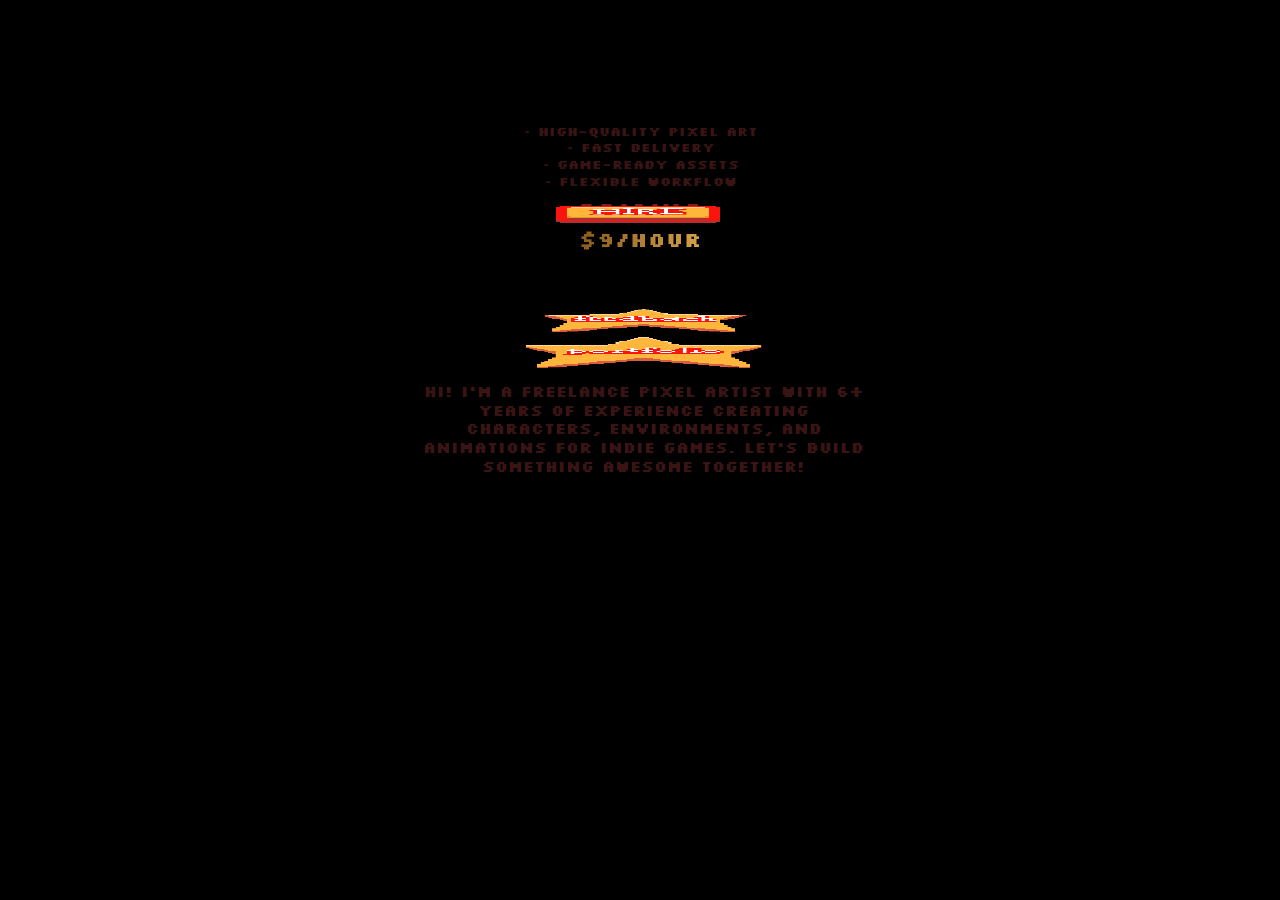
==== index.html @ d774a755 "Update index.html" ====
<!DOCTYPE html>

<html lang="en">
<head>
<meta charset="utf-8"/>
<meta content="width=device-width, initial-scale=1.0" name="viewport"/>
<title>Quipinny | Pixel Artist for Indie Games</title>
<link href="https://fonts.googleapis.com" rel="preconnect"/>
<link crossorigin="" href="https://fonts.gstatic.com" rel="preconnect"/>
<link href="https://fonts.googleapis.com/css2?family=Silkscreen:wght@400;700&amp;display=swap" rel="stylesheet"/>
<link href="style.css?v=13" rel="stylesheet"/>
<script type="application/ld+json">{
  "@context": "https://schema.org",
  "@type": "Person",
  "name": "Quipinny",
  "jobTitle": "Freelance Pixel Artist",
  "url": "https://quipinny.com",
  "image": "https://quipinny.com/preview.png",
  "email": "mailto:quipinny@gmail.com",
  "sameAs": [
    "https://github.com/Quipinny"
  ]
}</script>
<meta content="Freelance pixel artist with over 6 years of experience creating characters, environments, UI and animations for indie games. Available for commissions." name="description"/><meta content="index,follow" name="robots"/><link href="https://quipinny.com/" rel="canonical"/><link href="favicon.png" rel="icon" sizes="512x512" type="image/png"/><link href="favicon.png" rel="apple-touch-icon"/><meta content="Pixel art for indie games. Characters, environments, UI and animations." property="og:description"/><meta content="Quipinny | Pixel Artist for Indie Games" property="og:title"/><meta content="https://quipinny.com/preview.png" property="og:image"/><meta content="website" property="og:type"/><meta content="https://quipinny.com/" property="og:url"/><meta content="summary_large_image" name="twitter:card"/><meta content="Quipinny | Pixel Artist for Indie Games" name="twitter:title"/><meta content="Pixel art for indie games. Characters, environments, UI and animations." name="twitter:description"/></head>
<body>
<!-- .page — внешний контейнер, обрезает лишнее на мобильных (overflow: hidden) -->
<div class="page">
<!-- .canvas — сам дизайн целиком (фон + кнопки + текст), на мобильных увеличивается и сдвигается как единое целое -->
<div class="canvas">
<!-- Видео-фон, задаёт высоту всей страницы -->
<video autoplay="" class="design" loop="" muted="" playsinline="">
<source src="background.mp4" type="video/mp4"/>
</video>
<!-- Текстовый блок с прайсом и преимуществами — над кнопкой HIRE -->
<div class="text-box text-why">
<ul class="txt-list">
<li>High-Quality Pixel Art</li>
<li>Fast Delivery</li>
<li>Game-Ready Assets</li>
<li>Flexible Workflow</li>
</ul>
<p class="txt-title txt-pricing">Pricing</p>
<p class="txt-price">$9/hour</p>
</div>
<!-- Текстовый блок в белой "речевой" облачке над кошкой -->
<div class="text-box text-bubble">
<p>Hi! I'm a freelance pixel artist with 6+ years of experience creating characters, environments, and animations for indie games. Let's build something awesome together!</p>
</div>
<!-- Кнопка HIRE — открывает почту -->
<a aria-label="Написать на почту" class="btn-video btn-hire" href="mailto:quipinny@gmail.com" onclick="playBtn(event, this)">
<img alt="Hire Me" class="btn-static" src="button1_static.png"/>
<img alt="Hire Me" class="btn-gif" src="button1.gif"/>
</a>
<!-- Кнопка feedback — открывает PDF с отзывами -->
<a aria-label="Отзывы" class="btn-video btn-feedback" href="feedback.pdf" onclick="playBtn(event, this)" target="_blank">
<img alt="Client Feedback" class="btn-static" src="button3_static.png"/>
<img alt="Client Feedback" class="btn-gif" src="button3.gif"/>
</a>
<!-- Кнопка portfolio — ведёт на отдельную страницу портфолио -->
<a aria-label="Портфолио" class="btn-video btn-portfolio" href="https://quipinny.com/portfolio" onclick="playBtn(event, this)">
<img alt="Portfolio" class="btn-static" src="button2_static.png"/>
<img alt="Portfolio" class="btn-gif" src="button2.gif"/>
</a>

<!-- Блок "My Socials" — клик по коврику разворачивает анимацию с 3 ссылками -->
<div class="socials-wrap" id="socialsWrap">
  <!-- Кликабельная зона по надписи "my socials" (видна, когда всё закрыто) -->
  <div class="socials-trigger" id="socialsTrigger" onclick="toggleSocials()"></div>

  <!-- Видео разворота — играет один раз, останавливается на последнем кадре (открыто) -->
  <video class="socials-video" id="socialsOpenVideo" muted playsinline preload="auto" src="socials_open.mp4"></video>
  <!-- Видео закрытия (реверс) — играет один раз, возвращает на первый кадр (закрыто) -->
  <video class="socials-video" id="socialsCloseVideo" muted playsinline preload="auto" src="socials_close.mp4" style="display:none;"></video>

  <!-- Кликабельные зоны на открытом коврике — видны/активны только когда развёрнуто -->
  <a class="socials-link socials-youtube" id="linkYoutube" href="https://www.youtube.com/@quipinny" target="_blank" aria-label="YouTube"></a>
  <a class="socials-link socials-itchio" id="linkItchio" href="https://quipinny.itch.io/" target="_blank" aria-label="itch.io"></a>
  <a class="socials-link socials-instagram" id="linkInstagram" href="https://www.instagram.com/quipinny/" target="_blank" aria-label="Instagram"></a>

  <!-- Клик в любое пустое место открытого коврика — закрывает раньше таймера -->
  <div class="socials-close-area" id="socialsCloseArea" onclick="closeSocials()"></div>
</div>
</div>
</div>
<script>
    // ===== Блок "My Socials" =====
    let socialsOpen = false;
    let socialsAutoCloseTimer = null;
    const SOCIALS_AUTO_CLOSE_MS = 40000; // 40 секунд — поменяй тут, если нужно другое время

    function toggleSocials() {
      if (socialsOpen) {
        closeSocials();
      } else {
        openSocials();
      }
    }

    function openSocials() {
      socialsOpen = true;
      const trigger = document.getElementById('socialsTrigger');
      const openVideo = document.getElementById('socialsOpenVideo');
      const closeVideo = document.getElementById('socialsCloseVideo');
      const wrap = document.getElementById('socialsWrap');

      trigger.style.display = 'none';
      closeVideo.style.display = 'none';
      openVideo.style.display = 'block';
      openVideo.currentTime = 0;
      openVideo.play();
      wrap.classList.add('is-open');

      clearTimeout(socialsAutoCloseTimer);
      socialsAutoCloseTimer = setTimeout(closeSocials, SOCIALS_AUTO_CLOSE_MS);
    }

    function closeSocials() {
      if (!socialsOpen) return;
      socialsOpen = false;
      clearTimeout(socialsAutoCloseTimer);

      const trigger = document.getElementById('socialsTrigger');
      const openVideo = document.getElementById('socialsOpenVideo');
      const closeVideo = document.getElementById('socialsCloseVideo');
      const wrap = document.getElementById('socialsWrap');

      wrap.classList.remove('is-open');
      openVideo.style.display = 'none';
      closeVideo.style.display = 'block';
      closeVideo.currentTime = 0;
      closeVideo.play();

      closeVideo.onended = () => {
        closeVideo.style.display = 'none';
        trigger.style.display = 'block';
      };
    }

    // Задержка в миллисекундах перед переходом по ссылке —
    // ровно столько, сколько длится твоя gif-анимация (плюс небольшой запас).
    // Подгони под свою реальную анимацию.
    const ANIMATION_DURATION = 250;

    function playBtn(event, link) {
      // Останавливаем мгновенный переход по ссылке —
      // сначала покажем анимацию, потом перейдём сами через JS.
      event.preventDefault();

      const oldGif = link.querySelector('.btn-gif');
      const stat = link.querySelector('.btn-static');

      // Создаём НОВЫЙ img с тем же адресом (без изменений!).
      // Файл уже лежит в кэше браузера (загрузился при открытии страницы),
      // поэтому подгружается мгновенно — но при этом браузер считает
      // его "новым" элементом и проигрывает gif заново с первого кадра.
      const baseSrc = oldGif.getAttribute('src');
      const newGif = document.createElement('img');
      newGif.className = 'btn-gif';
      newGif.alt = '';
      newGif.src = baseSrc;
      oldGif.replaceWith(newGif);

      stat.style.display = 'none';
      newGif.style.display = 'block';

      setTimeout(() => {
        const href = link.getAttribute('href');
        const target = link.getAttribute('target');
        if (target === '_blank') {
          window.open(href, '_blank');
        } else {
          window.location.href = href;
        }
        // Возвращаем статичную картинку обратно на всякий случай
        // (если ссылка открылась в новой вкладке, а эта страница осталась открыта)
        newGif.style.display = 'none';
        stat.style.display = 'block';
      }, ANIMATION_DURATION);
    }
  </script>
</body>
</html>
---- style.css ----
/* Убираем отступы браузера по умолчанию */
* {
  margin: 0;
  padding: 0;
  box-sizing: border-box;
}

body {
  width: 100%;
  background: #000; /* цвет по бокам, если экран шире картинки — подбери свой */
}

/* .page — внешняя рамка. На десктопе просто на всю ширину экрана.
   На мобильных — overflow: hidden обрезает всё, что вылезает за края
   (а вылезать оно будет специально, см. .canvas в медиа-запросе ниже). */
.page {
  width: 100%;
  overflow: hidden;
}

/* .canvas — сам дизайн целиком: фон + все кнопки/тексты внутри него.
   На десктопе — просто 100% ширины, ничего не меняется.
   На мобильных увеличивается и сдвигается как единое целое (см. медиа-запрос) —
   все дочерние элементы (кнопки, текст) в % от .canvas, поэтому
   двигаются/масштабируются вместе с ним, ничего пересчитывать не нужно. */
.canvas {
  position: relative;
  width: 100%;
  --txt-scale: 1; /* множитель размера текста — на мобильных станет больше (см. медиа-запрос) */
}

/* Картинка растягивается на всю ширину .canvas,
   высота считается автоматически — пропорции не ломаются */
.design {
  display: block;
  width: 100%;
  height: auto;
}

/* ===== Адаптив для телефонов ===== */
/* Обрезаем дизайн шириной 2046px до центральной полосы 984px
   (нашёл координаты сравнением с макетом: полоса начинается на 534px
   от левого края). Работает как "зум" — canvas становится шире экрана,
   а .page с overflow:hidden обрезает то, что вылезло за края. */
@media (max-width: 700px) {
  .canvas {
    width: 207.93%;        /* 2046 / 984 * 100% — во столько раз увеличиваем */
    margin-left: -54.27%;  /* 534 / 984 * 100% — сдвигаем влево, чтобы нужная полоса встала по центру экрана */
    /* Текст задан в vw (относительно экрана), а фон теперь "зумлен" в 2.0793 раза —
       без этой поправки текст визуально станет мельче фона. Компенсируем тем же множителем. */
    --txt-scale: 2.0793;
  }
}

/* Кнопки и анимация — position: absolute относительно .canvas,
   а координаты в процентах (%), а не в пикселях.
   Так они всегда останутся на нужном месте картинки,
   на любом размере экрана. */

/* Кнопки-видео — position: absolute относительно .page,
   координаты в процентах, посчитаны от холста 2046x4938.
   Ссылка <a> задаёт кликабельную область и размер,
   видео внутри просто заполняет её на 100%. */

.btn-video {
  position: absolute;
  display: block;
  cursor: pointer;
}

.btn-video img {
  width: 100%;
  height: 100%;
  display: block;
}

/* По умолчанию гифка спрятана, показывается только при клике через JS */
.btn-video .btn-gif {
  display: none;
}

/* HIRE — почта */
.btn-hire {
  top: 32.20%;
  left: 43.40%;
  width: 12.86%;
  height: 2.65%;
}

/* feedback — PDF с отзывами */
.btn-feedback {
  top: 48.12%;
  left: 42.23%;
  width: 16.37%;
  height: 3.99%;
}

/* portfolio — quipinny.com */
.btn-portfolio {
  top: 52.49%;
  left: 40.76%;
  width: 19.01%;
  height: 5.20%;
}

/* ===== Текстовые блоки ===== */
/* Координаты найдены сравнением с макетом (в процентах от холста 2046x4938).
   Размер шрифта задан в vw — так текст всегда масштабируется вместе
   с картинкой на любом экране (комментарий показывает исходный размер в px
   при ширине холста 2046px — если нужно крупнее/мельче, поменяй именно эти px
   и пересчитай: vw = px / 2046 * 100). */

.text-box {
  position: absolute;
  font-family: 'Silkscreen', monospace;
  font-weight: 700;
  color: #3a1414;
  text-align: center;
  box-sizing: border-box;
}

/* Блок "Why Work With Me" — между "Work with me!" и кнопкой HIRE.
   Высота поля всего ≈255px (в масштабе холста 2046px) — это жёсткий потолок
   для 7 строк текста (5 пунктов + Pricing + цена), размеры подобраны
   так, чтобы влезало без остатка. */
.text-why {
  top: 26.65%;
  left: 36.95%;
  width: 26.25%;
  height: 5.16%;
  display: flex;
  flex-direction: column;
  justify-content: center;
  align-items: center;
  gap: 0.3vw;
  padding: 0.4vw 0.5vw; /* небольшой отступ сверху/снизу — не липнет к соседним элементам */
}

.text-why .txt-title {
  font-weight: 700;
  font-size: calc(1.55vw * var(--txt-scale));  /* ≈32px, было ≈28px — крупнее */
  margin: 0;
  line-height: 1.25;
}

.text-why .txt-pricing {
  margin-top: 0.3vw;
  color: #8a1a1a;           /* акцентный красный — выделяет "Pricing" на фоне списка */
  letter-spacing: 0.08em;   /* небольшая разрядка букв — тоже помогает выделить */
  text-transform: uppercase;
}

.text-why .txt-list {
  list-style: none;
  padding: 0;
  margin: 0;
  font-size: calc(1.02vw * var(--txt-scale)); /* ≈21px, было ≈24px — мельче, для контраста с Pricing */
  line-height: 1.3;
}

.text-why .txt-list li::before {
  content: "· ";
}

/* Переливающаяся градиентом цена — плавный переход (как в первой версии),
   но приглушённые тёмно-золотые тона вместо ярких. Диапазон движения
   градиента остаётся ВНУТРИ 0–100%, чтобы под текстом никогда
   не оказывалось "пустого" места — раньше от этого текст пропадал. */
.text-why .txt-price {
  font-size: calc(1.56vw * var(--txt-scale)); /* ≈32px */
  margin: 0;
  line-height: 1.25;
  display: inline-block;
  background-image: linear-gradient(90deg, #8a5a1e, #d4a24a, #8a5a1e);
  background-size: 200% 100%;
  background-repeat: no-repeat;
  -webkit-background-clip: text;
  background-clip: text;
  -webkit-text-fill-color: transparent;
  color: transparent;
  animation: shimmer 4s ease-in-out infinite;
}

@keyframes shimmer {
  0%   { background-position: 0% 0; }
  50%  { background-position: 100% 0; }
  100% { background-position: 0% 0; }
}

/* Блок текста внутри белой речевой облачки над кошкой.
   У пузыря снизу сужение в "хвостик" — реальная полезная область под текст
   меньше, чем вся рамка поля, поэтому размер шрифта беру с запасом. */
.text-bubble {
  top: 64.16%;
  left: 31.08%;
  width: 38.42%;
  height: 5.95%;
  display: flex;
  align-items: center;
  justify-content: center;
  padding: 0.2vw 0.7vw;
}

.text-bubble p {
  margin: 0;
  font-size: calc(1.17vw * var(--txt-scale)); /* ≈24px, было ≈29px */
  line-height: 1.25;
}

/* ===== "My Socials" — разворачивающийся коврик с 3 ссылками ===== */
/* Все координаты найдены точным сравнением твоих PNG (закрыто/открыто)
   и подгонкой gif-анимации под холст 2046x4938. */

.socials-wrap {
  position: absolute;
  top: 57.72%;
  left: 0;
  width: 100%;
  height: 5.95%; /* высота полосы анимации (2850–3144px в масштабе холста) */
}

/* Кликабельная зона по надписи "my socials" в закрытом состоянии */
.socials-trigger {
  position: absolute;
  cursor: pointer;
  /* координаты относительно всего холста .canvas, поэтому пересчитаны
     в проценты от .socials-wrap (а не от всего холста) */
  top: calc((58.69% - 57.72%) / 5.95% * 100%);
  left: calc((33.72% - 0%) / 100% * 100%);
  width: 33.09%;
  height: calc(1.56% / 5.95% * 100%);
  z-index: 2;
}

/* Видео открытия/закрытия — заполняют всю полосу */
.socials-video {
  position: absolute;
  top: 0;
  left: 0;
  width: 100%;
  height: 100%;
  z-index: 1;
  pointer-events: none; /* клики проходят "сквозь" видео к ссылкам поверх */
}

/* Ссылки на открытом коврике — по умолчанию не кликабельны и невидимы для кликов,
   пока коврик не открыт (иначе будут перехватывать клики по закрытому "my socials") */
.socials-link {
  position: absolute;
  z-index: 3;
  pointer-events: none;
}

.socials-wrap.is-open .socials-link {
  pointer-events: auto;
}

.socials-youtube {
  top: calc((59.17% - 57.72%) / 5.95% * 100%);
  left: calc((35.78% - 0%) / 100% * 100%);
  width: 13.73%;
  height: calc(1.68% / 5.95% * 100%);
}

.socials-itchio {
  top: calc((59.17% - 57.72%) / 5.95% * 100%);
  left: calc((53.96% - 0%) / 100% * 100%);
  width: 10.51%;
  height: calc(1.32% / 5.95% * 100%);
}

.socials-instagram {
  top: calc((61.24% - 57.72%) / 5.95% * 100%);
  left: calc((42.23% - 0%) / 100% * 100%);
  width: 16.67%;
  height: calc(1.56% / 5.95% * 100%);
}

/* Клик в пустое место открытого коврика — закрывает раньше таймера.
   Лежит НИЖЕ ссылок по z-index, поэтому клик по самим словам их не перекрывает. */
.socials-close-area {
  position: absolute;
  top: 0;
  left: 0;
  width: 100%;
  height: 100%;
  z-index: 2;
  cursor: pointer;
  pointer-events: none;
}

.socials-wrap.is-open .socials-close-area {
  pointer-events: auto;
}
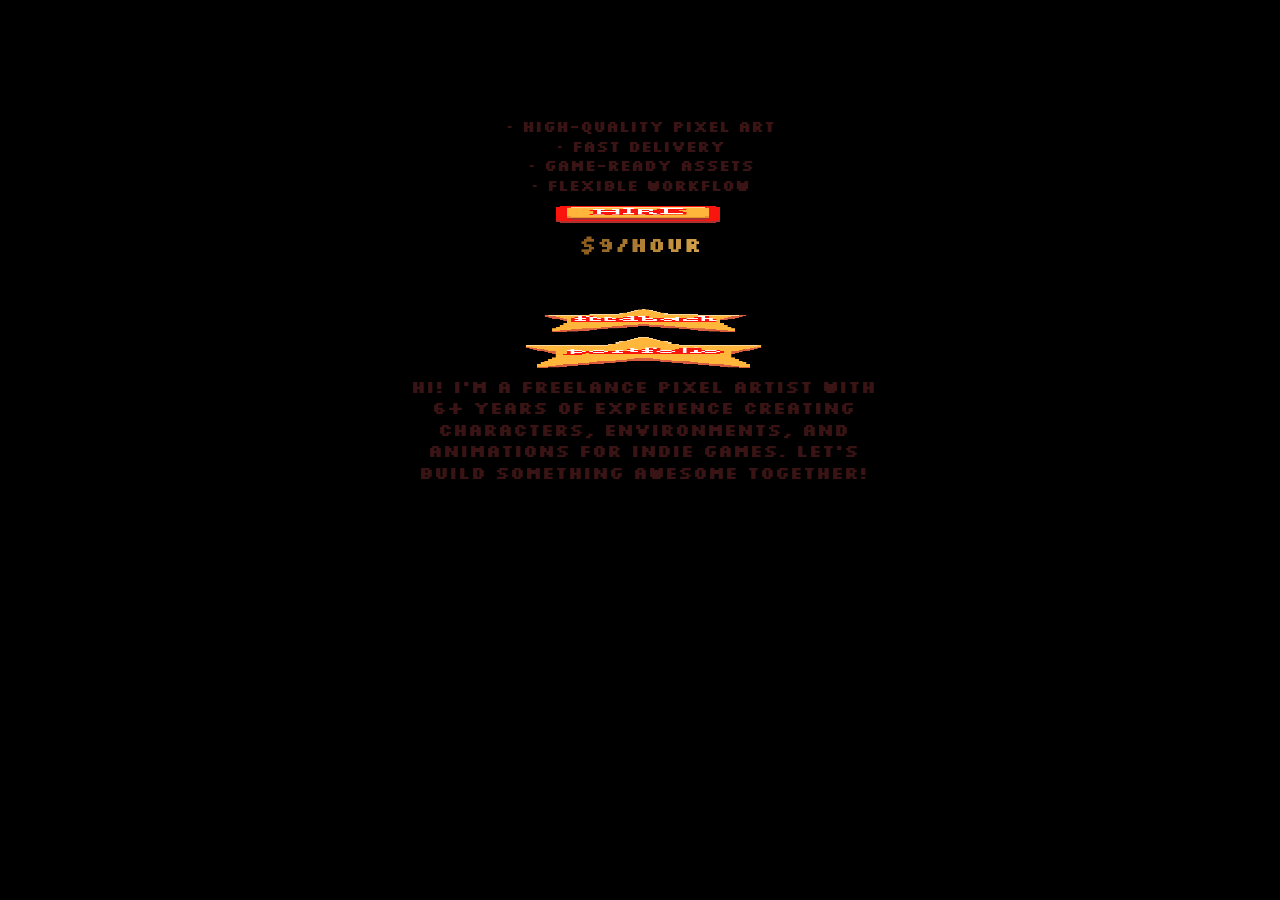
==== commit 2e8572ae: "Update index.html" ====
--- a/index.html
+++ b/index.html
@@ -8,7 +8,7 @@
 <link href="https://fonts.googleapis.com" rel="preconnect"/>
 <link crossorigin="" href="https://fonts.gstatic.com" rel="preconnect"/>
 <link href="https://fonts.googleapis.com/css2?family=Silkscreen:wght@400;700&amp;display=swap" rel="stylesheet"/>
-<link href="style.css?v=13" rel="stylesheet"/>
+<link href="style.css?v=14" rel="stylesheet"/>
 <script type="application/ld+json">{
   "@context": "https://schema.org",
   "@type": "Person",
@@ -22,13 +22,13 @@
   ]
 }</script>
 <meta content="Freelance pixel artist with over 6 years of experience creating characters, environments, UI and animations for indie games. Available for commissions." name="description"/><meta content="index,follow" name="robots"/><link href="https://quipinny.com/" rel="canonical"/><link href="favicon.png" rel="icon" sizes="512x512" type="image/png"/><link href="favicon.png" rel="apple-touch-icon"/><meta content="Pixel art for indie games. Characters, environments, UI and animations." property="og:description"/><meta content="Quipinny | Pixel Artist for Indie Games" property="og:title"/><meta content="https://quipinny.com/preview.png" property="og:image"/><meta content="website" property="og:type"/><meta content="https://quipinny.com/" property="og:url"/><meta content="summary_large_image" name="twitter:card"/><meta content="Quipinny | Pixel Artist for Indie Games" name="twitter:title"/><meta content="Pixel art for indie games. Characters, environments, UI and animations." name="twitter:description"/></head>
-<body>
+<body oncontextmenu="return false;">
 <!-- .page — внешний контейнер, обрезает лишнее на мобильных (overflow: hidden) -->
 <div class="page">
 <!-- .canvas — сам дизайн целиком (фон + кнопки + текст), на мобильных увеличивается и сдвигается как единое целое -->
 <div class="canvas">
 <!-- Видео-фон, задаёт высоту всей страницы -->
-<video autoplay="" class="design" loop="" muted="" playsinline="">
+<video autoplay="" class="design" loop="" muted="" playsinline="" controlsList="nodownload noremoteplayback" disablePictureInPicture="">
 <source src="background.mp4" type="video/mp4"/>
 </video>
 <!-- Текстовый блок с прайсом и преимуществами — над кнопкой HIRE -->
@@ -68,9 +68,9 @@
   <div class="socials-trigger" id="socialsTrigger" onclick="toggleSocials()"></div>
 
   <!-- Видео разворота — играет один раз, останавливается на последнем кадре (открыто) -->
-  <video class="socials-video" id="socialsOpenVideo" muted playsinline preload="auto" src="socials_open.mp4"></video>
+  <video class="socials-video" id="socialsOpenVideo" muted playsinline preload="auto" controlsList="nodownload noremoteplayback" disablePictureInPicture src="socials_open.mp4"></video>
   <!-- Видео закрытия (реверс) — играет один раз, возвращает на первый кадр (закрыто) -->
-  <video class="socials-video" id="socialsCloseVideo" muted playsinline preload="auto" src="socials_close.mp4" style="display:none;"></video>
+  <video class="socials-video" id="socialsCloseVideo" muted playsinline preload="auto" controlsList="nodownload noremoteplayback" disablePictureInPicture src="socials_close.mp4" style="display:none;"></video>
 
   <!-- Кликабельные зоны на открытом коврике — видны/активны только когда развёрнуто -->
   <a class="socials-link socials-youtube" id="linkYoutube" href="https://www.youtube.com/@quipinny" target="_blank" aria-label="YouTube"></a>
--- a/style.css
+++ b/style.css
@@ -145,17 +145,15 @@
 
 .text-why .txt-pricing {
   margin-top: 0.3vw;
-  color: #8a1a1a;           /* акцентный красный — выделяет "Pricing" на фоне списка */
-  letter-spacing: 0.08em;   /* небольшая разрядка букв — тоже помогает выделить */
-  text-transform: uppercase;
+  color: #8a1a1a; /* акцентный красный — выделяет "Pricing" на фоне списка */
 }
 
 .text-why .txt-list {
   list-style: none;
   padding: 0;
   margin: 0;
-  font-size: calc(1.02vw * var(--txt-scale)); /* ≈21px, было ≈24px — мельче, для контраста с Pricing */
-  line-height: 1.3;
+  font-size: calc(1.15vw * var(--txt-scale)); /* ≈23px — строк стало меньше, места больше */
+  line-height: 1.35;
 }
 
 .text-why .txt-list li::before {
@@ -203,8 +201,8 @@
 
 .text-bubble p {
   margin: 0;
-  font-size: calc(1.17vw * var(--txt-scale)); /* ≈24px, было ≈29px */
-  line-height: 1.25;
+  font-size: calc(1.3vw * var(--txt-scale)); /* ≈27px — текст короче, можно чуть крупнее */
+  line-height: 1.3;
 }
 
 /* ===== "My Socials" — разворачивающийся коврик с 3 ссылками ===== */
@@ -292,4 +290,3 @@
 .socials-wrap.is-open .socials-close-area {
   pointer-events: auto;
 }
-
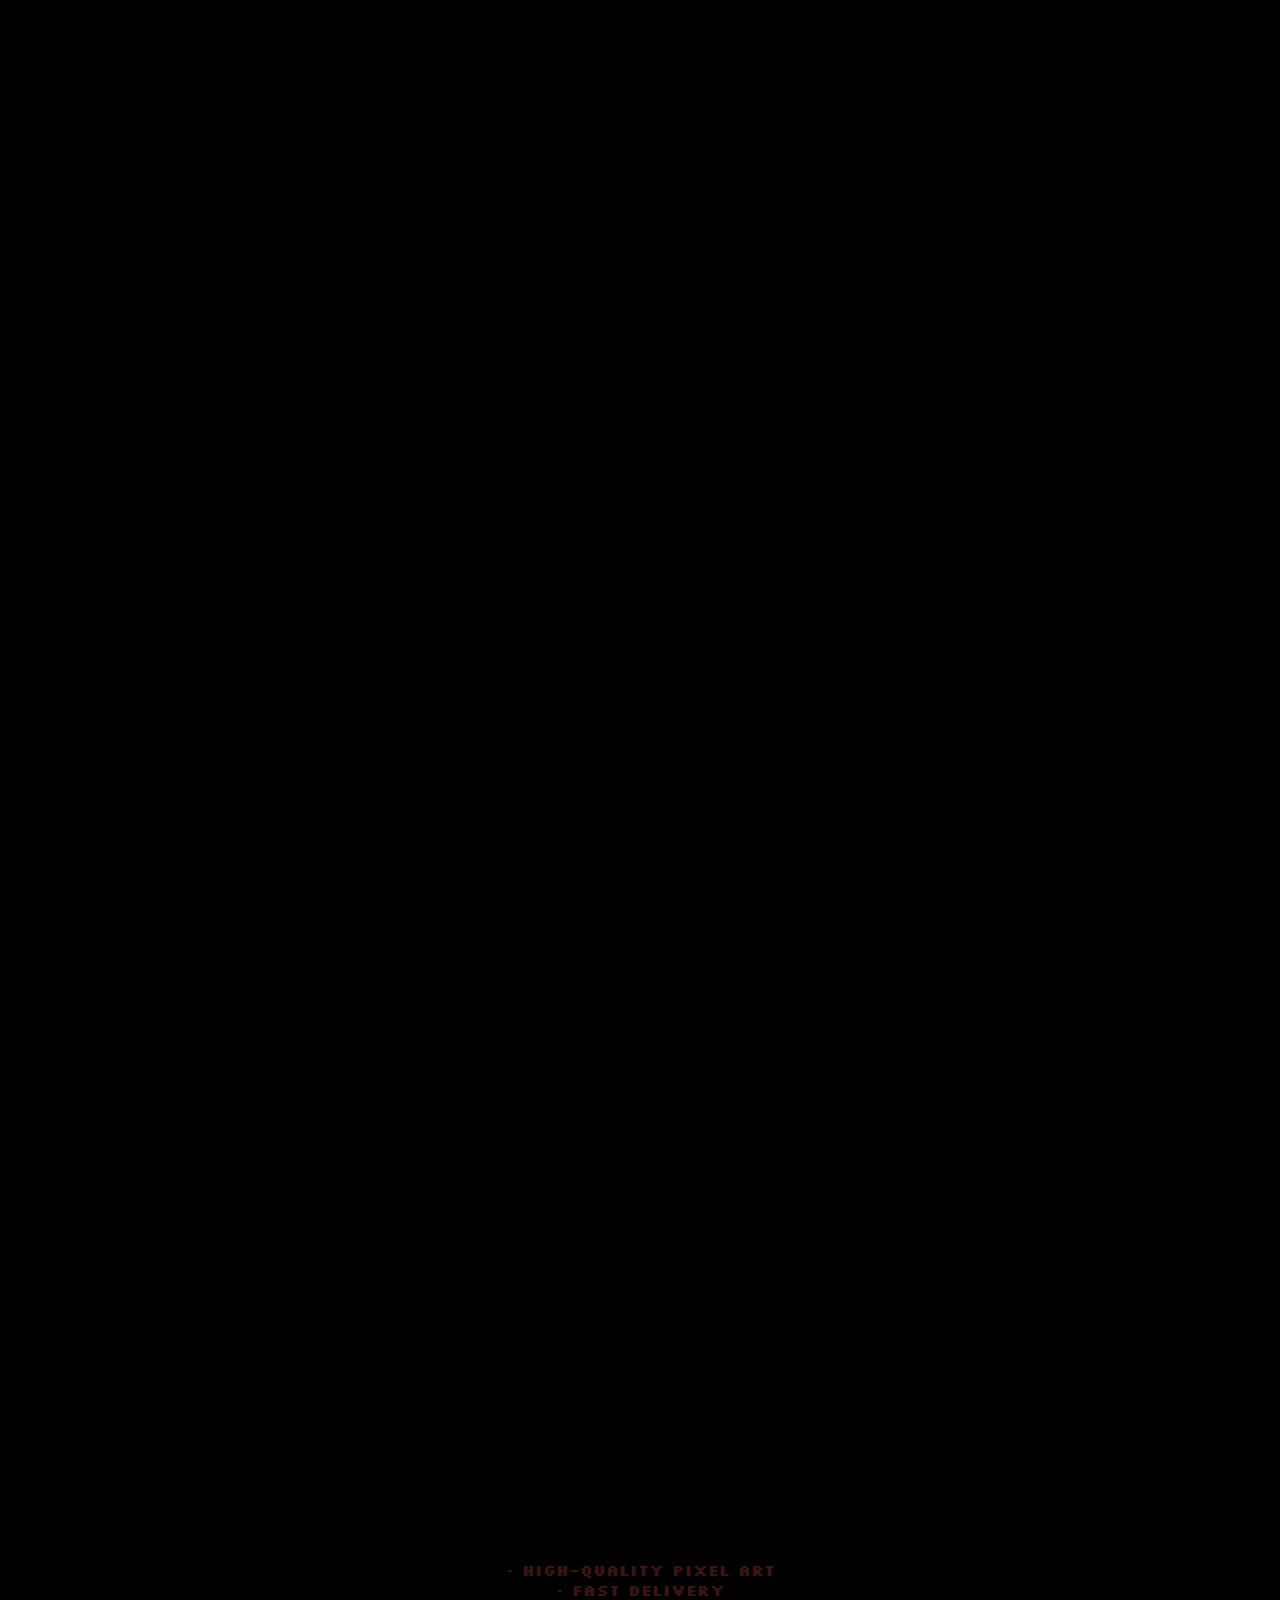
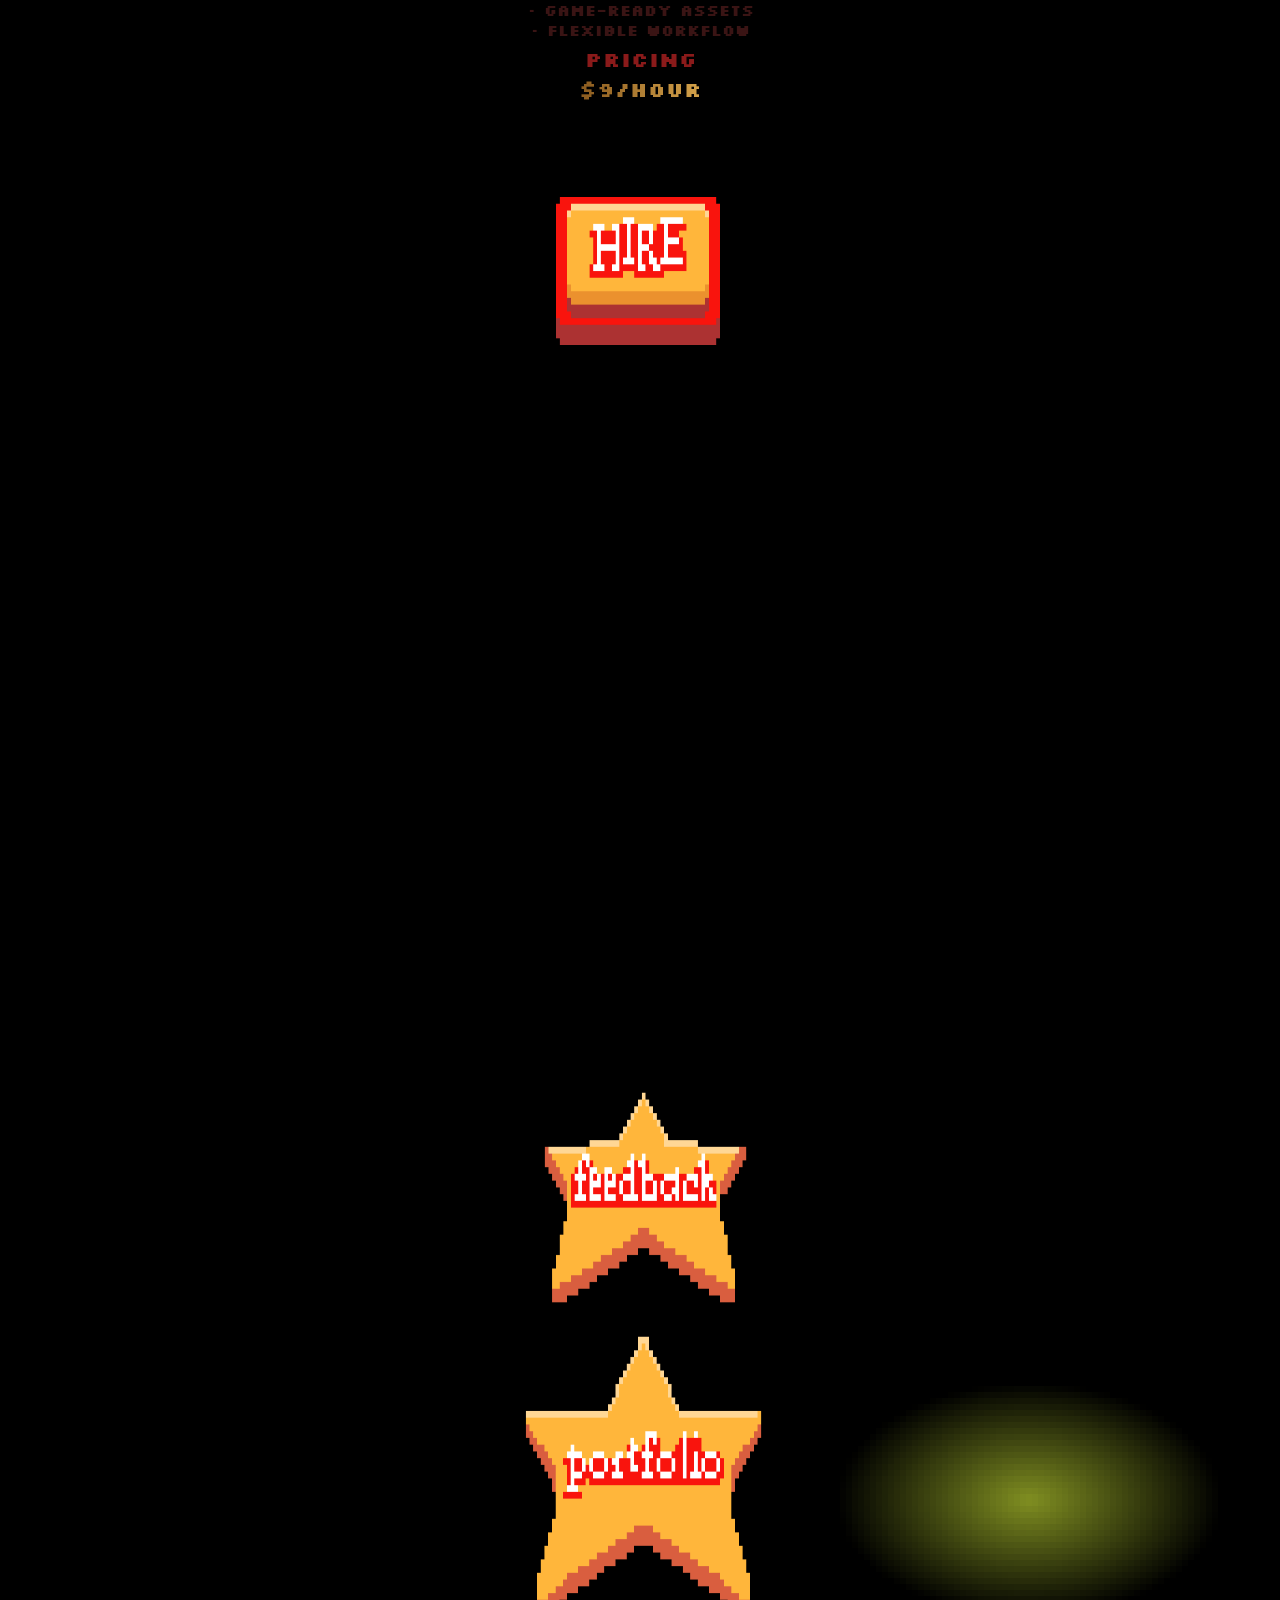
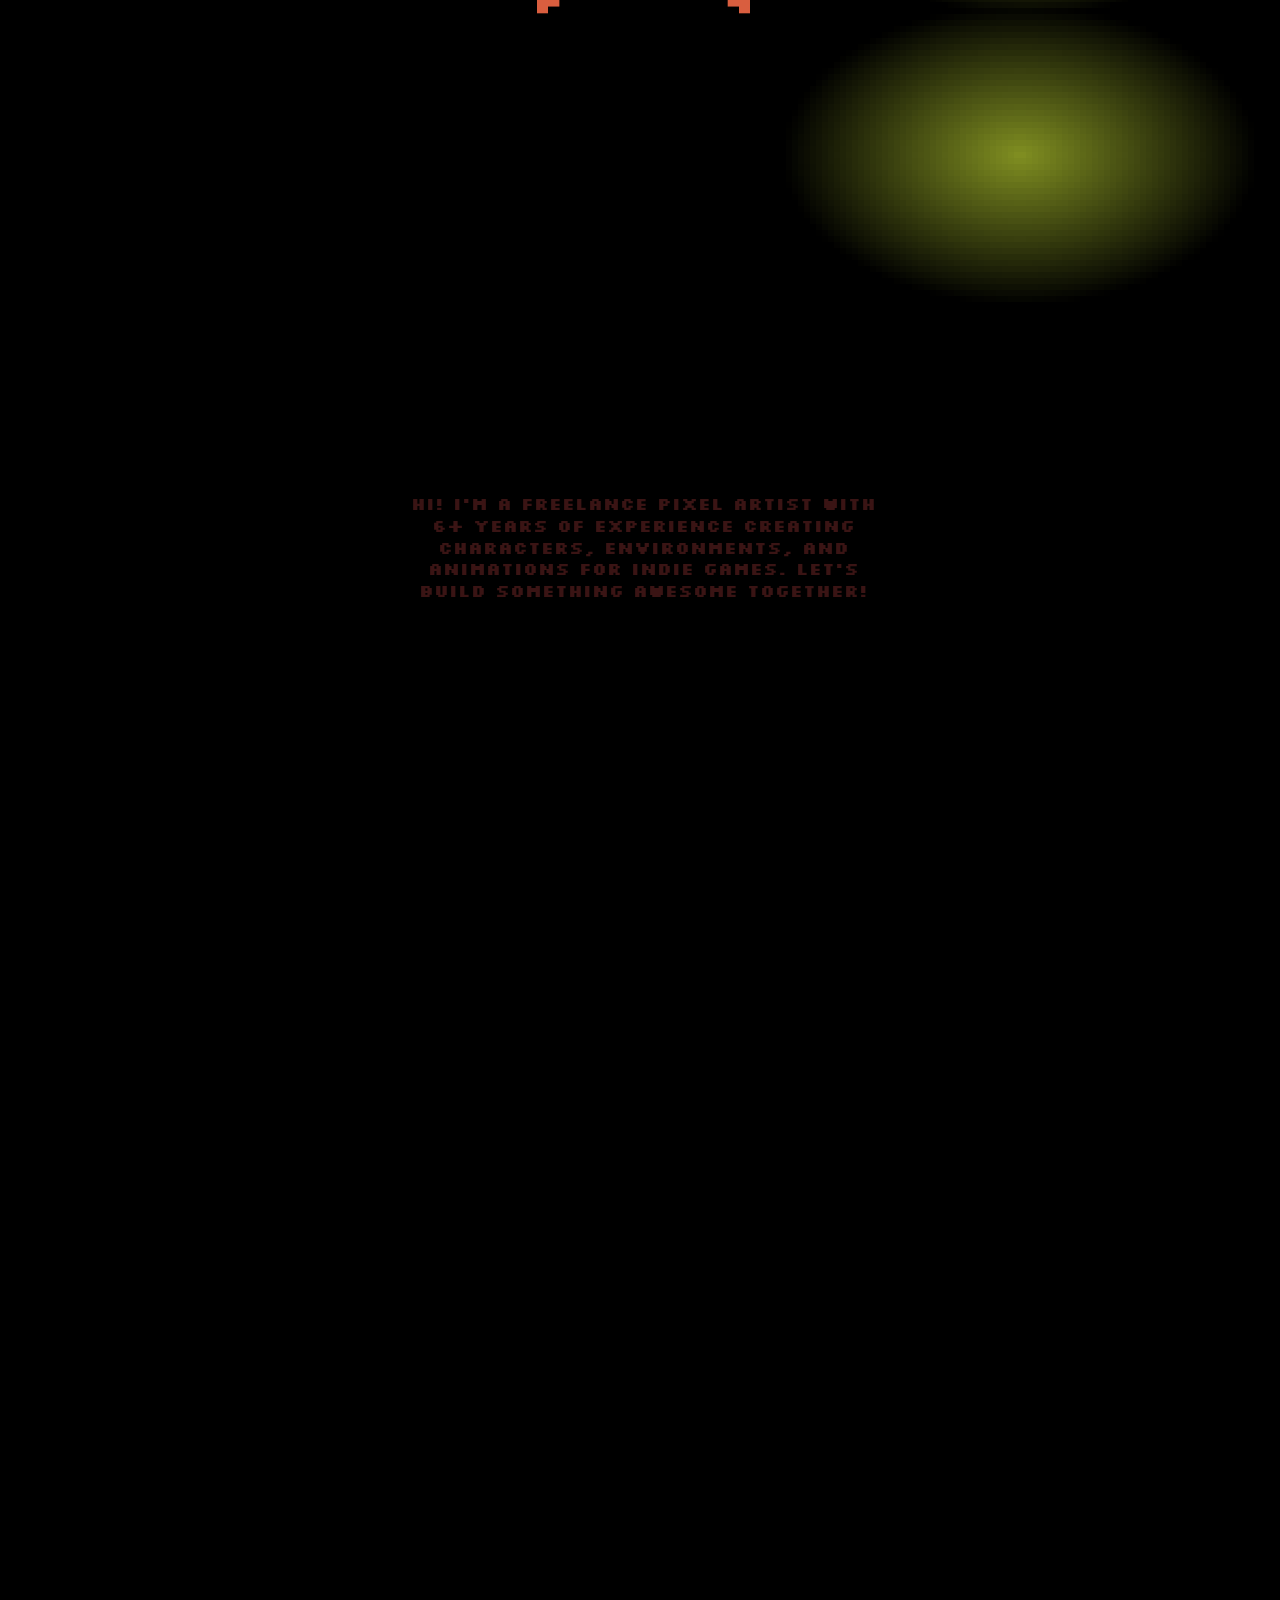
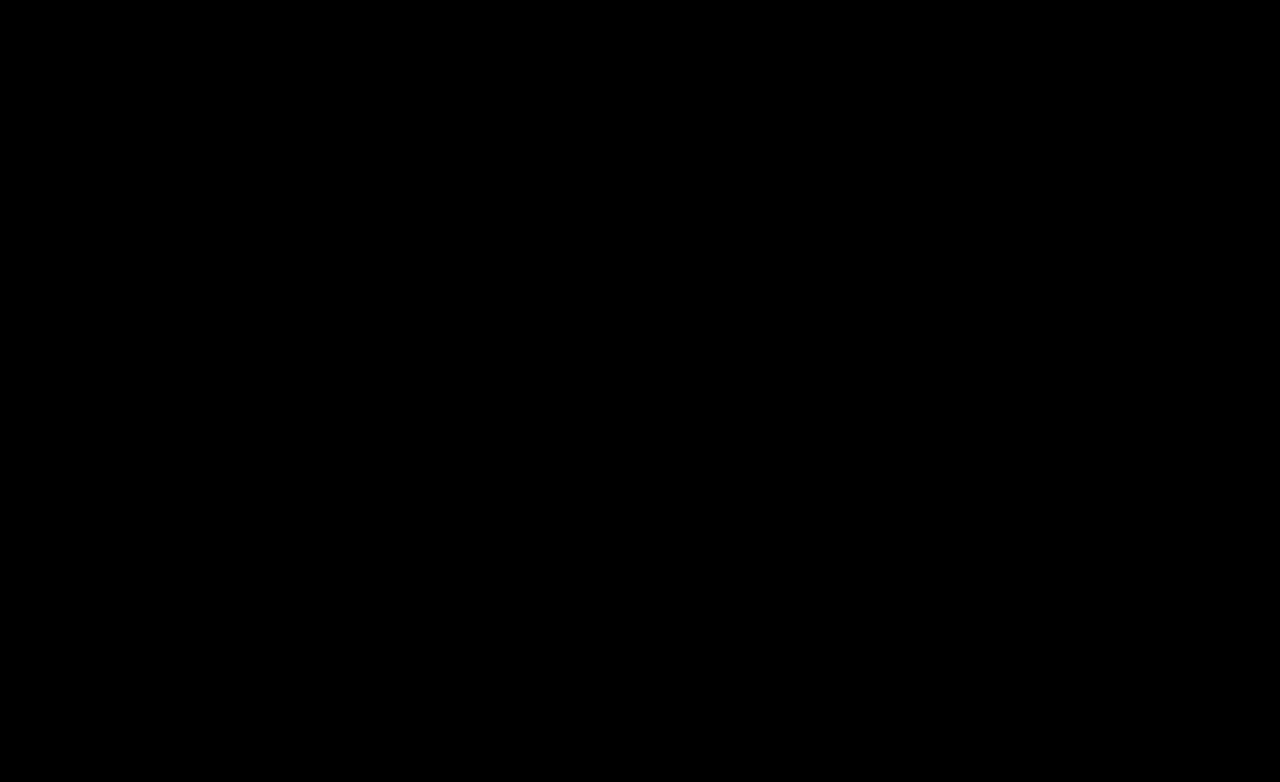
==== commit 93d630f5: "Update index.html" ====
--- a/index.html
+++ b/index.html
@@ -8,7 +8,7 @@
 <link href="https://fonts.googleapis.com" rel="preconnect"/>
 <link crossorigin="" href="https://fonts.gstatic.com" rel="preconnect"/>
 <link href="https://fonts.googleapis.com/css2?family=Silkscreen:wght@400;700&amp;display=swap" rel="stylesheet"/>
-<link href="style.css?v=14" rel="stylesheet"/>
+<link href="style.css?v=15" rel="stylesheet"/>
 <script type="application/ld+json">{
   "@context": "https://schema.org",
   "@type": "Person",
@@ -31,6 +31,8 @@
 <video autoplay="" class="design" loop="" muted="" playsinline="" controlsList="nodownload noremoteplayback" disablePictureInPicture="">
 <source src="background.mp4" type="video/mp4"/>
 </video>
+<!-- Декоративное свечение под кнопками-звёздами (feedback/portfolio) -->
+<img class="light-glow" src="light.png" alt="">
 <!-- Текстовый блок с прайсом и преимуществами — над кнопкой HIRE -->
 <div class="text-box text-why">
 <ul class="txt-list">
@@ -68,9 +70,9 @@
   <div class="socials-trigger" id="socialsTrigger" onclick="toggleSocials()"></div>
 
   <!-- Видео разворота — играет один раз, останавливается на последнем кадре (открыто) -->
-  <video class="socials-video" id="socialsOpenVideo" muted playsinline preload="auto" controlsList="nodownload noremoteplayback" disablePictureInPicture src="socials_open.mp4"></video>
+  <video class="socials-video" id="socialsOpenVideo" muted playsinline preload="none" controlsList="nodownload noremoteplayback" disablePictureInPicture src="socials_open.mp4"></video>
   <!-- Видео закрытия (реверс) — играет один раз, возвращает на первый кадр (закрыто) -->
-  <video class="socials-video" id="socialsCloseVideo" muted playsinline preload="auto" controlsList="nodownload noremoteplayback" disablePictureInPicture src="socials_close.mp4" style="display:none;"></video>
+  <video class="socials-video" id="socialsCloseVideo" muted playsinline preload="none" controlsList="nodownload noremoteplayback" disablePictureInPicture src="socials_close.mp4" style="display:none;"></video>
 
   <!-- Кликабельные зоны на открытом коврике — видны/активны только когда развёрнуто -->
   <a class="socials-link socials-youtube" id="linkYoutube" href="https://www.youtube.com/@quipinny" target="_blank" aria-label="YouTube"></a>
--- a/style.css
+++ b/style.css
@@ -8,6 +8,17 @@
 body {
   width: 100%;
   background: #000; /* цвет по бокам, если экран шире картинки — подбери свой */
+  /* Небольшая защита от простого сохранения (правый клик уже отключён в HTML) —
+     полностью защитить картинки/видео на сайте невозможно (при желании их всегда
+     можно достать через код страницы), но это отсекает случайные/простые попытки. */
+  -webkit-user-select: none;
+  user-select: none;
+  -webkit-touch-callout: none; /* убирает меню "Сохранить изображение" по долгому тапу на iOS */
+}
+
+img, video {
+  -webkit-user-drag: none; /* нельзя перетащить картинку/видео мышкой, чтобы сохранить */
+  user-drag: none;
 }
 
 /* .page — внешняя рамка. На десктопе просто на всю ширину экрана.
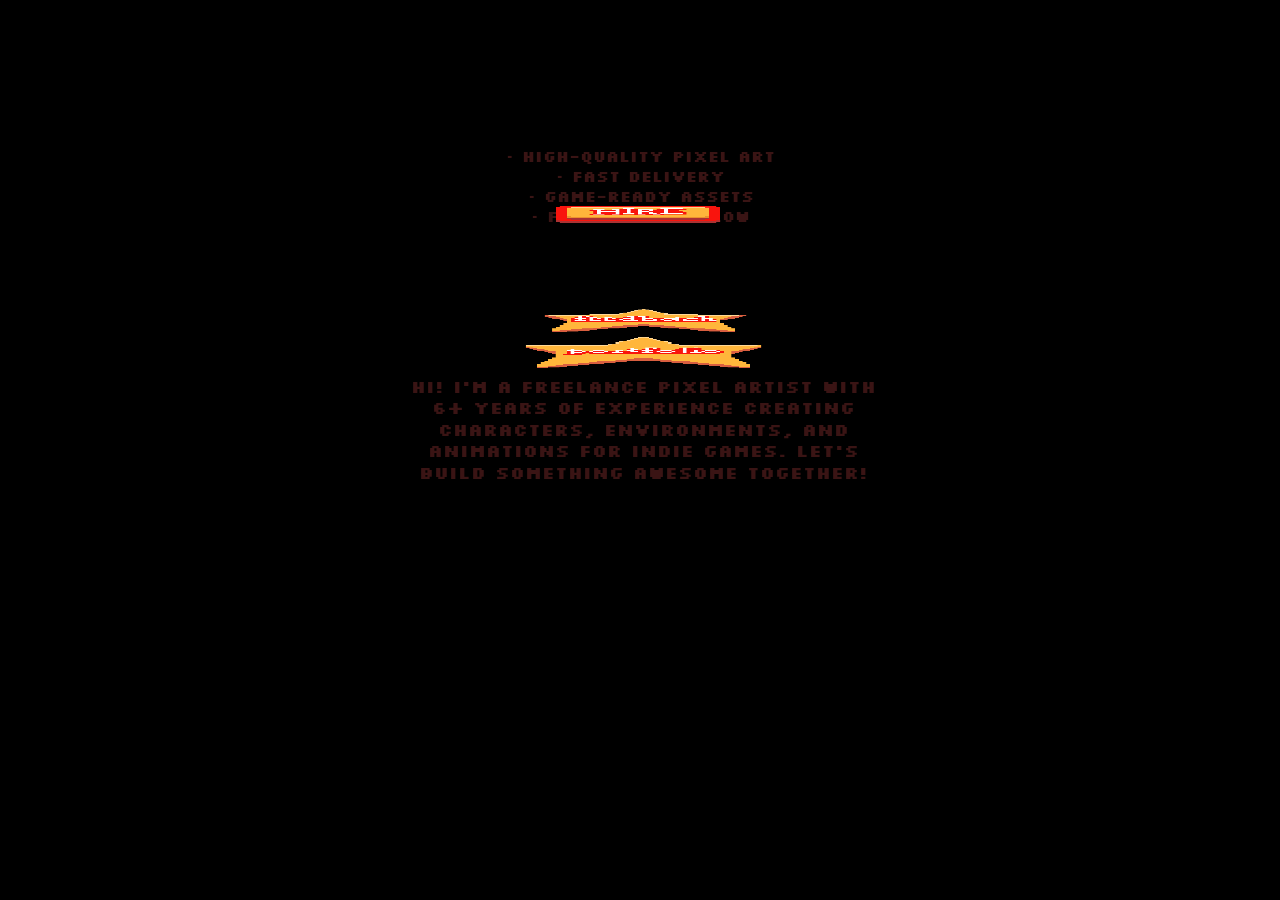
==== commit 247aec58: "Update index.html" ====
--- a/index.html
+++ b/index.html
@@ -8,7 +8,7 @@
 <link href="https://fonts.googleapis.com" rel="preconnect"/>
 <link crossorigin="" href="https://fonts.gstatic.com" rel="preconnect"/>
 <link href="https://fonts.googleapis.com/css2?family=Silkscreen:wght@400;700&amp;display=swap" rel="stylesheet"/>
-<link href="style.css?v=15" rel="stylesheet"/>
+<link href="style.css?v=16" rel="stylesheet"/>
 <script type="application/ld+json">{
   "@context": "https://schema.org",
   "@type": "Person",
@@ -41,15 +41,17 @@
 <li>Game-Ready Assets</li>
 <li>Flexible Workflow</li>
 </ul>
+<!-- Цена временно скрыта по просьбе — верни строки ниже, когда понадобится:
 <p class="txt-title txt-pricing">Pricing</p>
 <p class="txt-price">$9/hour</p>
+-->
 </div>
 <!-- Текстовый блок в белой "речевой" облачке над кошкой -->
 <div class="text-box text-bubble">
 <p>Hi! I'm a freelance pixel artist with 6+ years of experience creating characters, environments, and animations for indie games. Let's build something awesome together!</p>
 </div>
-<!-- Кнопка HIRE — открывает почту -->
-<a aria-label="Написать на почту" class="btn-video btn-hire" href="mailto:quipinny@gmail.com" onclick="playBtn(event, this)">
+<!-- Кнопка HIRE — копирует почту в буфер обмена (вместо ненадёжного mailto) -->
+<a aria-label="Скопировать почту" class="btn-video btn-hire" href="mailto:quipinny@gmail.com" onclick="playBtn(event, this)">
 <img alt="Hire Me" class="btn-static" src="button1_static.png"/>
 <img alt="Hire Me" class="btn-gif" src="button1.gif"/>
 </a>
@@ -168,17 +170,47 @@
       setTimeout(() => {
         const href = link.getAttribute('href');
         const target = link.getAttribute('target');
-        if (target === '_blank') {
+
+        if (href.startsWith('mailto:')) {
+          // Почта — не переходим никуда (mailto ненадёжен, у многих просто
+          // не настроена почтовая программа), а копируем адрес в буфер обмена
+          const email = href.replace('mailto:', '');
+          navigator.clipboard.writeText(email).then(() => {
+            showToast('Скопировано: ' + email);
+          }).catch(() => {
+            // Если буфер обмена недоступен (редко, старые браузеры) — fallback на mailto
+            window.location.href = href;
+          });
+        } else if (target === '_blank') {
           window.open(href, '_blank');
         } else {
           window.location.href = href;
         }
+
         // Возвращаем статичную картинку обратно на всякий случай
         // (если ссылка открылась в новой вкладке, а эта страница осталась открыта)
         newGif.style.display = 'none';
         stat.style.display = 'block';
       }, ANIMATION_DURATION);
     }
+
+    // Небольшое всплывающее уведомление снизу экрана (например "Скопировано")
+    let toastTimer = null;
+    function showToast(text) {
+      let toast = document.getElementById('toast');
+      if (!toast) {
+        toast = document.createElement('div');
+        toast.id = 'toast';
+        toast.className = 'toast';
+        document.body.appendChild(toast);
+      }
+      toast.textContent = text;
+      toast.classList.add('is-visible');
+      clearTimeout(toastTimer);
+      toastTimer = setTimeout(() => {
+        toast.classList.remove('is-visible');
+      }, 2200);
+    }
   </script>
 </body>
 </html>
--- a/style.css
+++ b/style.css
@@ -46,6 +46,18 @@
   display: block;
   width: 100%;
   height: auto;
+}
+
+/* Свечение под звёздами — того же размера, что и весь холст,
+   поэтому просто накладывается поверх один в один, без координат */
+.light-glow {
+  position: absolute;
+  top: 0;
+  left: 0;
+  width: 100%;
+  height: auto;
+  pointer-events: none; /* не мешает кликать по кнопкам под/над ним */
+  z-index: 1;
 }
 
 /* ===== Адаптив для телефонов ===== */
@@ -77,6 +89,7 @@
   position: absolute;
   display: block;
   cursor: pointer;
+  z-index: 2;
 }
 
 .btn-video img {
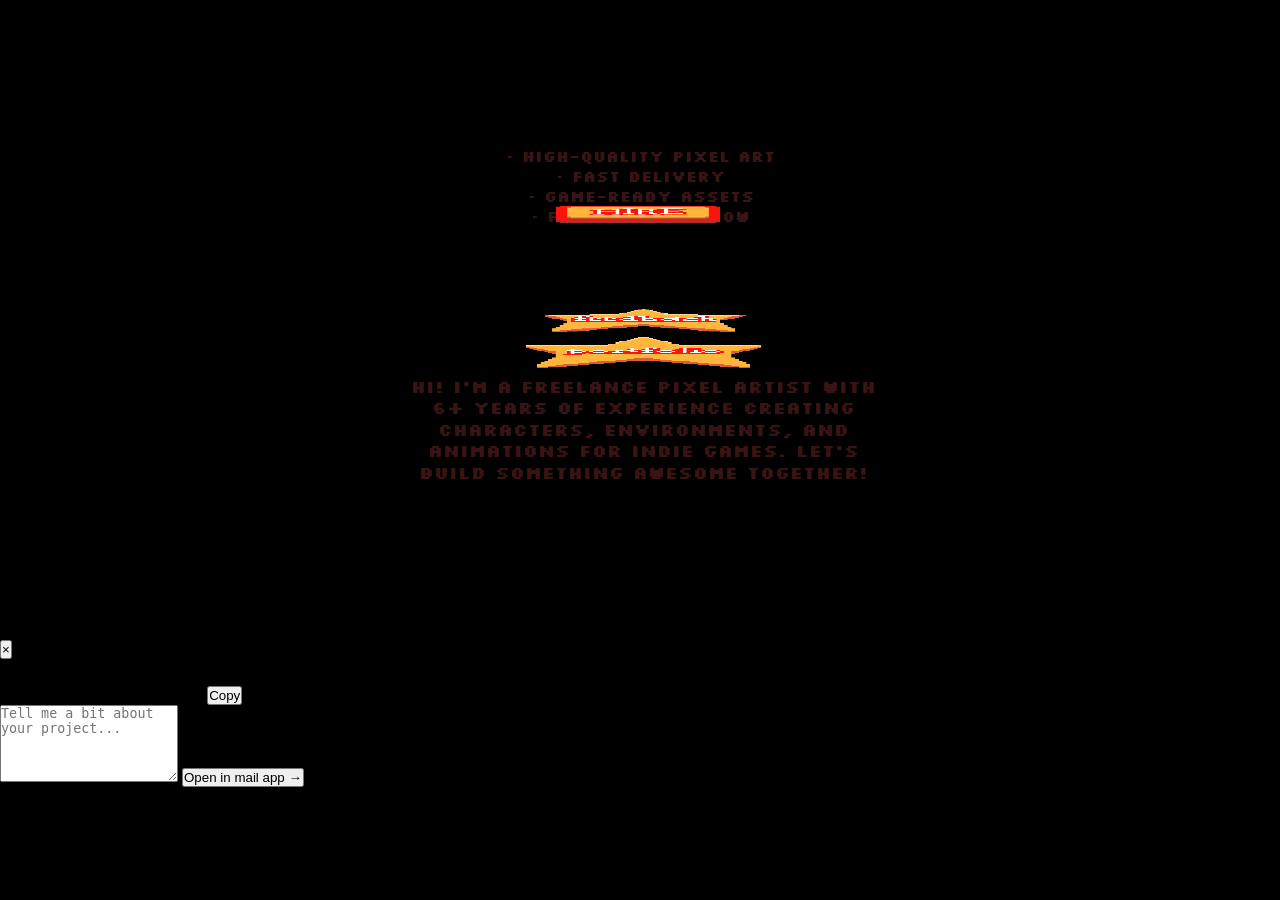
==== commit bff94ac0: "Update index.html" ====
--- a/index.html
+++ b/index.html
@@ -8,7 +8,7 @@
 <link href="https://fonts.googleapis.com" rel="preconnect"/>
 <link crossorigin="" href="https://fonts.gstatic.com" rel="preconnect"/>
 <link href="https://fonts.googleapis.com/css2?family=Silkscreen:wght@400;700&amp;display=swap" rel="stylesheet"/>
-<link href="style.css?v=16" rel="stylesheet"/>
+<link href="style.css?v=18" rel="stylesheet"/>
 <script type="application/ld+json">{
   "@context": "https://schema.org",
   "@type": "Person",
@@ -172,15 +172,10 @@
         const target = link.getAttribute('target');
 
         if (href.startsWith('mailto:')) {
-          // Почта — не переходим никуда (mailto ненадёжен, у многих просто
-          // не настроена почтовая программа), а копируем адрес в буфер обмена
+          // Вместо мгновенного (и ненадёжного) перехода по mailto —
+          // показываем окошко с полем для сообщения и адресом почты.
           const email = href.replace('mailto:', '');
-          navigator.clipboard.writeText(email).then(() => {
-            showToast('Скопировано: ' + email);
-          }).catch(() => {
-            // Если буфер обмена недоступен (редко, старые браузеры) — fallback на mailto
-            window.location.href = href;
-          });
+          openContactModal(email);
         } else if (target === '_blank') {
           window.open(href, '_blank');
         } else {
@@ -193,6 +188,45 @@
         stat.style.display = 'block';
       }, ANIMATION_DURATION);
     }
+
+    // ===== Окно связи (открывается по клику на HIRE) =====
+    let contactEmail = '';
+
+    function openContactModal(email) {
+      contactEmail = email;
+      document.getElementById('contactEmailText').textContent = email;
+      document.getElementById('contactModal').classList.add('is-open');
+      document.getElementById('contactMessage').focus();
+    }
+
+    function closeContactModal() {
+      document.getElementById('contactModal').classList.remove('is-open');
+    }
+
+    function copyContactEmail() {
+      navigator.clipboard.writeText(contactEmail).then(() => {
+        showToast('Скопировано: ' + contactEmail);
+      }).catch(() => {});
+    }
+
+    function sendContactMessage() {
+      const message = document.getElementById('contactMessage').value.trim();
+      const body = message || "Hi! I'd like to talk about a project.";
+      const mailtoUrl = 'mailto:' + contactEmail + '?subject=' + encodeURIComponent('Hire request from quipinny.com') + '&body=' + encodeURIComponent(body);
+
+      // Пытаемся открыть почтовую программу...
+      window.location.href = mailtoUrl;
+      // ...и одновременно копируем адрес в буфер — если почта не открылась
+      // (не у всех настроена), человек всё равно не останется ни с чем.
+      navigator.clipboard.writeText(contactEmail).then(() => {
+        showToast('Если почта не открылась — адрес скопирован: ' + contactEmail);
+      }).catch(() => {});
+    }
+
+    // Закрытие модалки по Escape
+    document.addEventListener('keydown', (e) => {
+      if (e.key === 'Escape') closeContactModal();
+    });
 
     // Небольшое всплывающее уведомление снизу экрана (например "Скопировано")
     let toastTimer = null;
@@ -211,6 +245,20 @@
         toast.classList.remove('is-visible');
       }, 2200);
     }
-  </script>
+  </script>  <!-- Окно связи — открывается по клику на HIRE -->
+  <div class="contact-modal" id="contactModal" onclick="if(event.target===this) closeContactModal()">
+    <div class="contact-modal-content">
+      <button class="contact-close" onclick="closeContactModal()" aria-label="Закрыть">×</button>
+      <h2 class="contact-title">Let's work together</h2>
+      <p class="contact-email-row">
+        Write to <strong id="contactEmailText">quipinny@gmail.com</strong>
+        <button class="contact-copy-btn" onclick="copyContactEmail()">Copy</button>
+      </p>
+      <textarea id="contactMessage" class="contact-textarea" placeholder="Tell me a bit about your project..." rows="5"></textarea>
+      <button class="contact-send-btn" onclick="sendContactMessage()">Open in mail app →</button>
+      <p class="contact-hint">Opens your email app with this message pre-filled. If nothing happens — the address is already copied, just paste it anywhere.</p>
+    </div>
+  </div>
+
 </body>
 </html>
--- a/style.css
+++ b/style.css
@@ -46,6 +46,7 @@
   display: block;
   width: 100%;
   height: auto;
+  transform: translateZ(0); /* выносим видео на отдельный GPU-слой — меньше нагрузка на перерисовку остальной страницы */
 }
 
 /* Свечение под звёздами — того же размера, что и весь холст,
@@ -58,6 +59,7 @@
   height: auto;
   pointer-events: none; /* не мешает кликать по кнопкам под/над ним */
   z-index: 1;
+  transform: translateZ(0); /* свой GPU-слой — не пересчитывается вместе с видео каждый кадр */
 }
 
 /* ===== Адаптив для телефонов ===== */
@@ -314,3 +316,28 @@
 .socials-wrap.is-open .socials-close-area {
   pointer-events: auto;
 }
+
+/* Всплывающее уведомление снизу экрана (например "Скопировано: ...") */
+.toast {
+  position: fixed;
+  left: 50%;
+  bottom: 30px;
+  transform: translateX(-50%) translateY(20px);
+  background: #2a1414;
+  color: #f0c674;
+  border: 2px solid #8a1a1a;
+  border-radius: 6px;
+  padding: 12px 20px;
+  font-family: 'Silkscreen', monospace;
+  font-weight: 700;
+  font-size: 14px;
+  opacity: 0;
+  pointer-events: none;
+  transition: opacity 0.25s, transform 0.25s;
+  z-index: 999;
+}
+
+.toast.is-visible {
+  opacity: 1;
+  transform: translateX(-50%) translateY(0);
+}
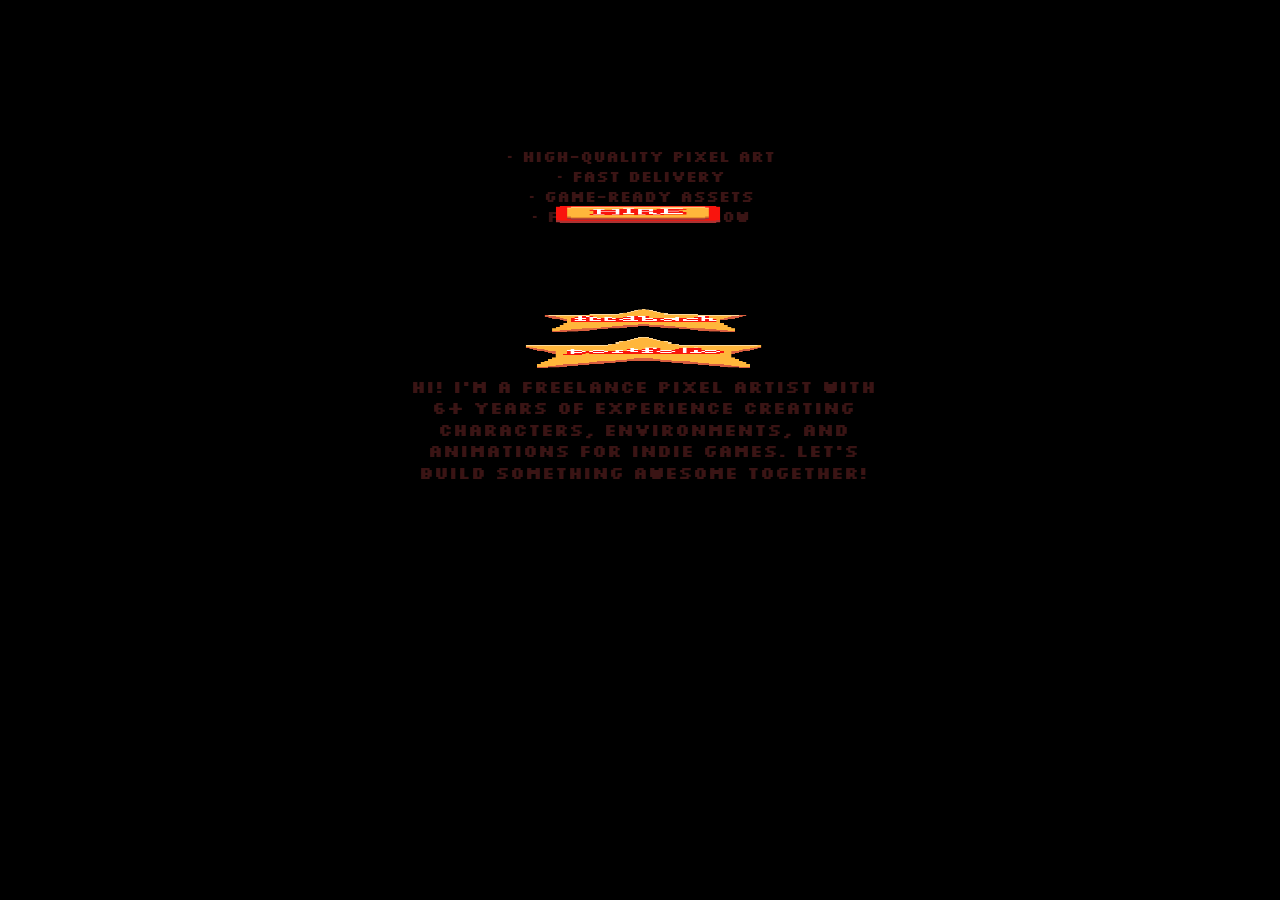
==== commit d70cc2a3: "Update index.html" ====
--- a/index.html
+++ b/index.html
@@ -7,8 +7,8 @@
 <title>Quipinny | Pixel Artist for Indie Games</title>
 <link href="https://fonts.googleapis.com" rel="preconnect"/>
 <link crossorigin="" href="https://fonts.gstatic.com" rel="preconnect"/>
-<link href="https://fonts.googleapis.com/css2?family=Silkscreen:wght@400;700&amp;display=swap" rel="stylesheet"/>
-<link href="style.css?v=18" rel="stylesheet"/>
+<link href="https://fonts.googleapis.com/css2?family=Silkscreen:wght@400;700&family=VT323&amp;display=swap" rel="stylesheet"/>
+<link href="style.css?v=19" rel="stylesheet"/>
 <script type="application/ld+json">{
   "@context": "https://schema.org",
   "@type": "Person",
--- a/style.css
+++ b/style.css
@@ -341,3 +341,121 @@
   opacity: 1;
   transform: translateX(-50%) translateY(0);
 }
+
+/* ===== Окно связи (открывается по клику на HIRE) ===== */
+.contact-modal {
+  display: none;
+  position: fixed;
+  inset: 0;
+  background: rgba(8, 4, 4, 0.85);
+  z-index: 1001;
+  align-items: center;
+  justify-content: center;
+  padding: 20px;
+}
+
+.contact-modal.is-open {
+  display: flex;
+}
+
+.contact-modal-content {
+  position: relative;
+  background: linear-gradient(165deg, #3a2018, #24140f);
+  border: 2px solid #8a1a1a;
+  border-radius: 10px;
+  max-width: 420px;
+  width: 100%;
+  padding: 28px;
+  box-shadow: 0 20px 60px rgba(0, 0, 0, 0.7);
+  font-family: 'Silkscreen', monospace;
+}
+
+.contact-close {
+  position: absolute;
+  top: 10px;
+  right: 10px;
+  width: 30px;
+  height: 30px;
+  border-radius: 50%;
+  border: 1px solid #6b3f14;
+  background: #24140f;
+  color: #f0c674;
+  font-size: 18px;
+  line-height: 1;
+  cursor: pointer;
+}
+
+.contact-title {
+  color: #f0c674;
+  font-size: 18px;
+  margin-bottom: 16px;
+}
+
+.contact-email-row {
+  font-size: 12px;
+  color: #f0e6d2;
+  margin-bottom: 16px;
+  display: flex;
+  align-items: center;
+  gap: 10px;
+  flex-wrap: wrap;
+}
+
+.contact-copy-btn {
+  font-family: 'Silkscreen', monospace;
+  font-size: 10px;
+  background: #6b3f14;
+  color: #f0e6d2;
+  border: none;
+  border-radius: 4px;
+  padding: 4px 8px;
+  cursor: pointer;
+}
+
+.contact-copy-btn:hover {
+  background: #8a1a1a;
+}
+
+.contact-textarea {
+  width: 100%;
+  background: #150d0d;
+  border: 1px solid #6b3f14;
+  border-radius: 6px;
+  color: #f0e6d2;
+  font-family: 'Silkscreen', monospace;
+  font-size: 12px;
+  padding: 10px;
+  resize: vertical;
+  margin-bottom: 14px;
+}
+
+.contact-textarea:focus {
+  outline: none;
+  border-color: #f0c674;
+}
+
+.contact-send-btn {
+  width: 100%;
+  background: #f0c674;
+  color: #150d0d;
+  font-family: 'Silkscreen', monospace;
+  font-weight: 700;
+  font-size: 13px;
+  border: none;
+  border-radius: 6px;
+  padding: 12px;
+  cursor: pointer;
+  transition: transform 0.15s;
+}
+
+.contact-send-btn:hover {
+  transform: scale(1.03);
+}
+
+.contact-hint {
+  font-family: 'Space Mono', monospace;
+  font-size: 10px;
+  color: #8a7360;
+  margin-top: 10px;
+  line-height: 1.5;
+}
